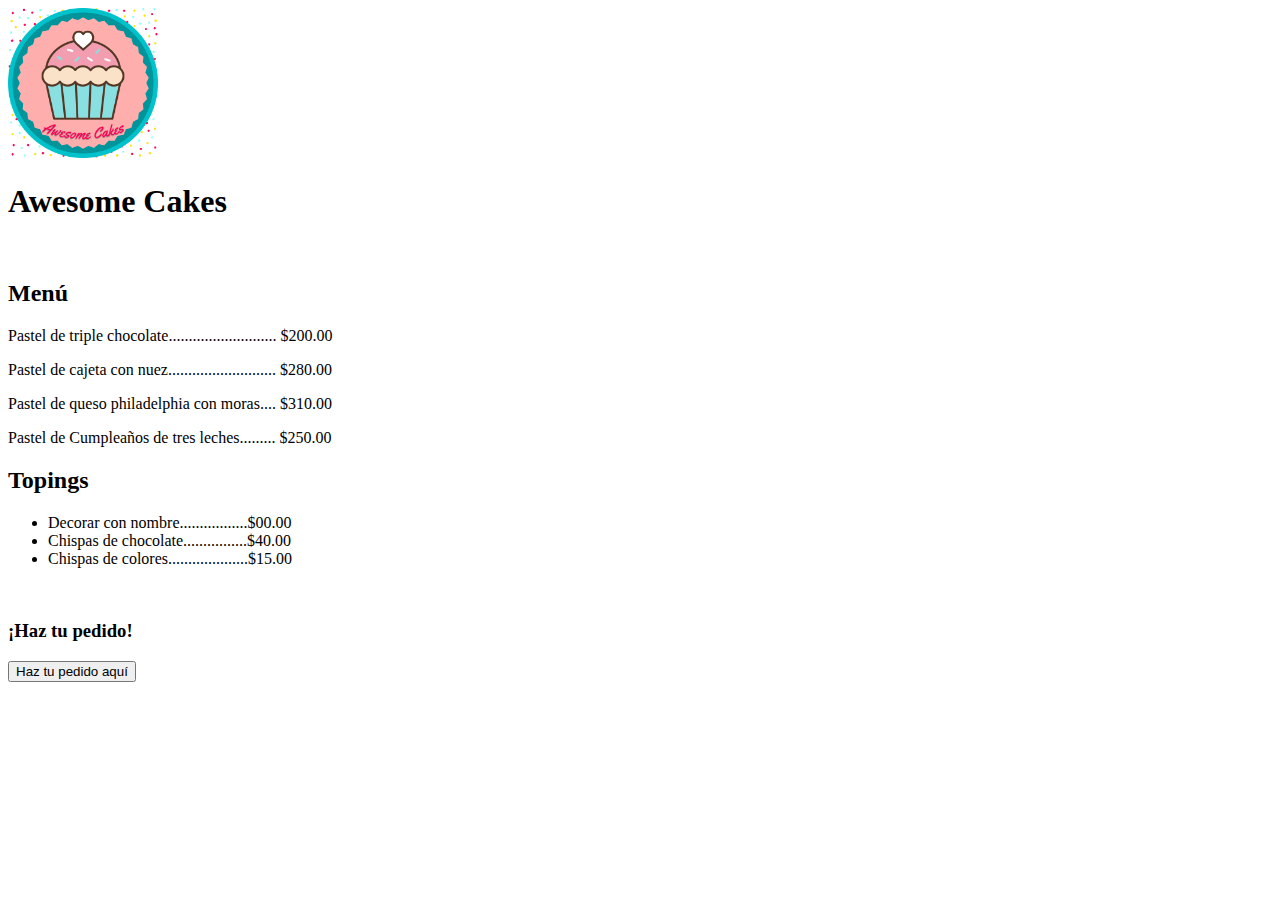
==== 02 HTML/index.html @ bf394747 "PracticaHTMLCliente" ====
<!DOCTYPE html>
<html lang="en">
<head>
   <meta charset="UTF-8"> 
   <meta http-equiv="X-UA-Compatible" content="IE=edge">
   <meta name="viewport" content="width=device-width, initial-scale=1.0">
   <title>Awesome Cakes</title>
</head>
<body>
   <header>
      <img src="logotipo_awesomeCakes.png" alt="Perritos lindos" width="150px" height="150px">
      <h1>Awesome Cakes</h1>      
   </header>
   <br>
      <h2>Menú</h2>
         <p>Pastel de triple chocolate........................... $200.00 </p>
         <p>Pastel de cajeta con nuez........................... $280.00 </p>
         <p>Pastel de queso philadelphia con moras.... $310.00 </p>
         <p>Pastel de Cumpleaños de tres leches......... $250.00 </p>
         <!--<p>Pastel de Hershey´s....................... $350.00 </p>
         <p>Pastel de dulce de leche.................. $300.00 </p>
         <p>Pastel de mazapán con chocolate........... $270.00 </p>
         <p>Pastel de galleta oreo.................... $350.00 </p>
         <p>Pastel de M&M............................. $350.00 </p>-->
      <h2>Topings</h2>
      <ul>
         <li>Decorar con nombre.................$00.00</li>
         <li>Chispas de chocolate................$40.00</li>
         <li>Chispas de colores....................$15.00</li>
     </ul>
     <br>
     <h3>¡Haz tu pedido!</h3>
     <a href="./pedido.html">
        <button>Haz tu pedido aquí</button>
     </a>
</body>
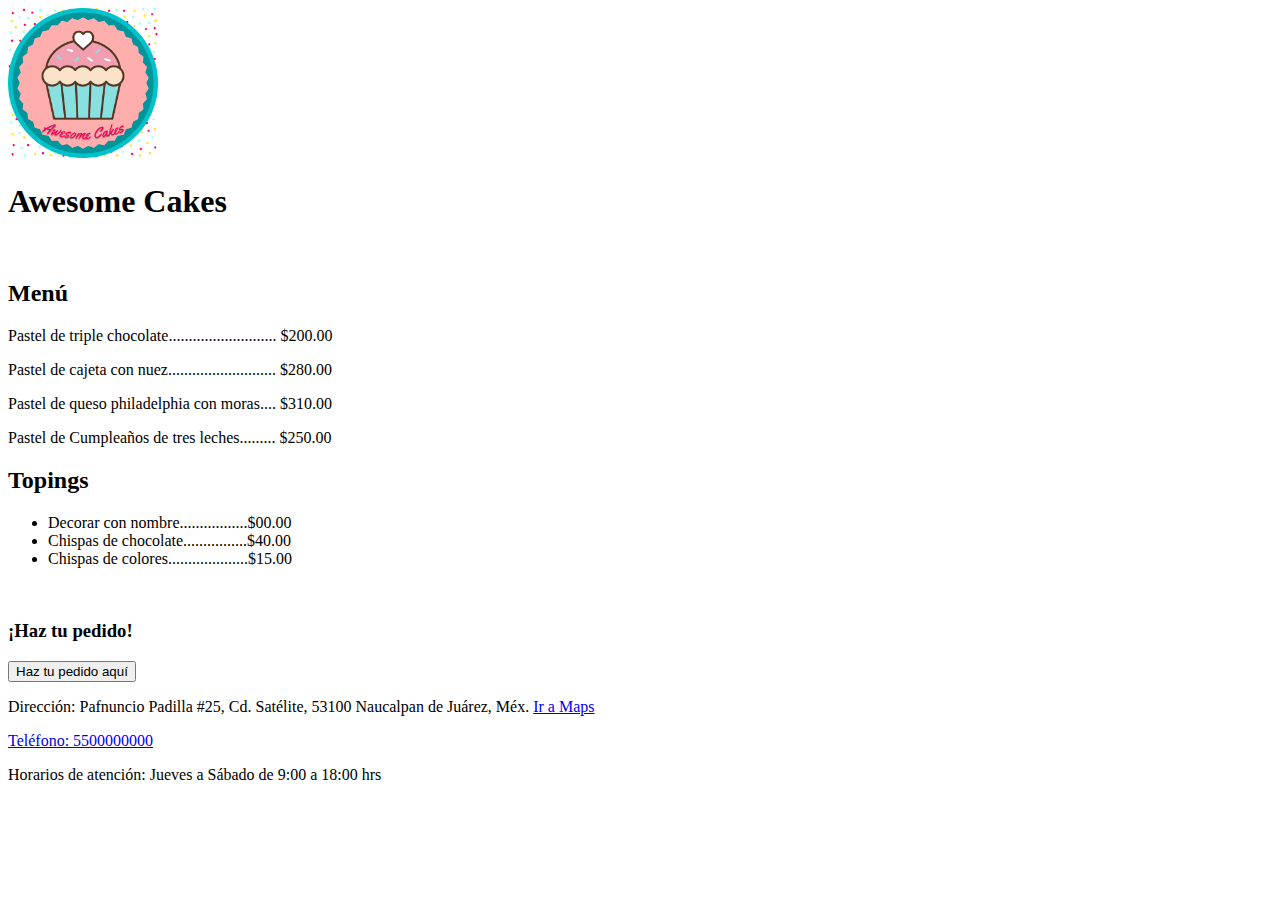
==== commit a5577ae9: "Added Footer" ====
--- a/02 HTML/index.html
+++ b/02 HTML/index.html
@@ -33,4 +33,10 @@
      <a href="./pedido.html">
         <button>Haz tu pedido aquí</button>
      </a>
-</body>+</body>
+
+<footer>
+   <p>Dirección: Pafnuncio Padilla #25, Cd. Satélite, 53100 Naucalpan de Juárez, Méx. <a href="https://goo.gl/maps/h3mAThd42LFbRdrG7" target="_blank"</a>Ir a Maps</p>
+   <p>Teléfono: <a href="tel:5500000000">5500000000</a></p>
+   <p>Horarios de atención: Jueves a Sábado de 9:00 a 18:00 hrs</p>
+</footer>